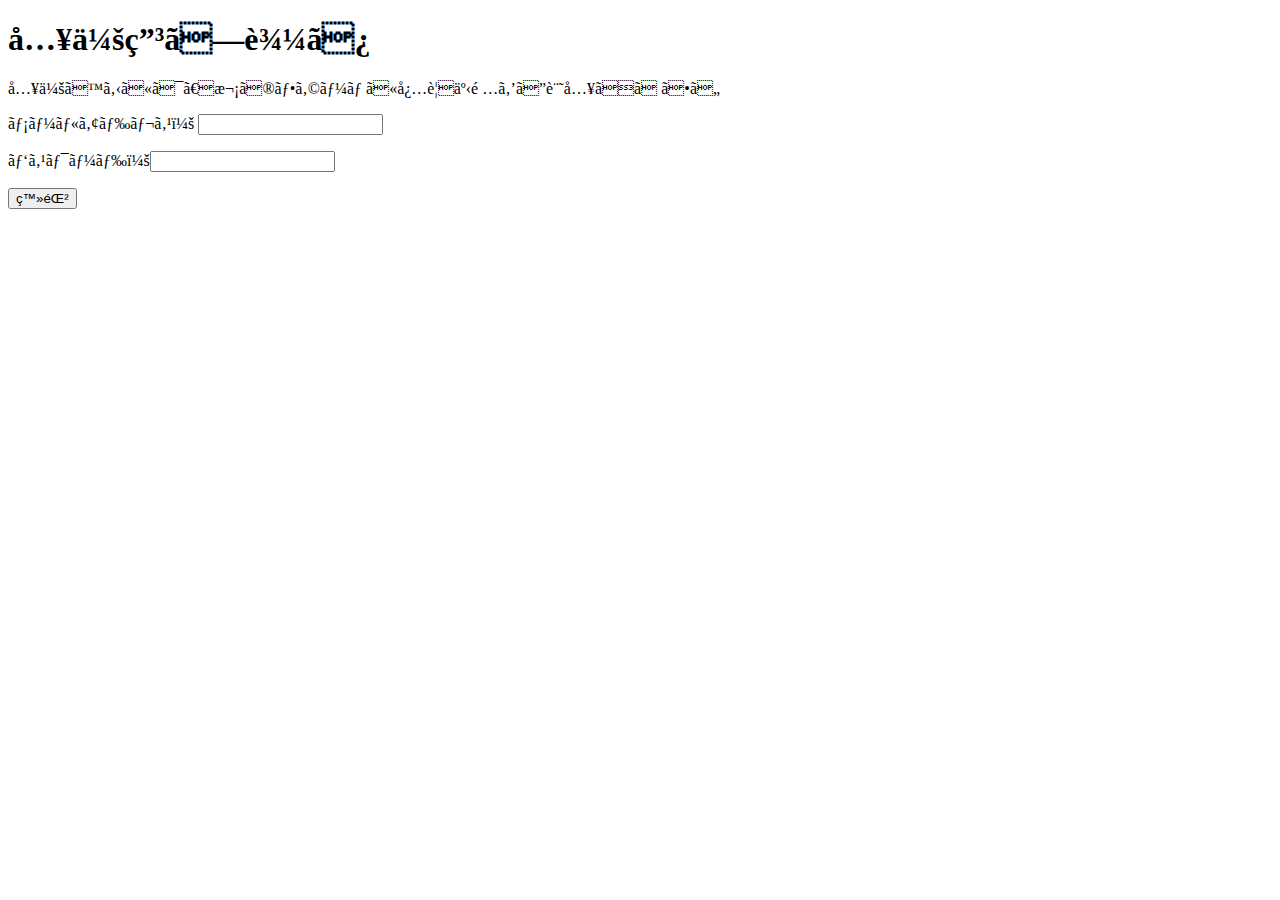
==== index.HTML @ 436f9ba7 "p37" ====
<!DOCTYPE html>
<html>
    <head>
        <meta charset0000="UTF-8">
        <meta name="viewport" content="width=device-width">
        <title>入会申し込み</title>
    </head>
    <body>
        <h1>入会申し込み</h1>
            <p>入会するには、次のフォームに必要事項をご記入ください</p>
            <p>メールアドレス： <input type="password" name="mymail"></p>
            <p>パスワード：<input type="password" name="passcode"></p>
            <p><button type="submit">登録</button></p>
    </body>
</html>
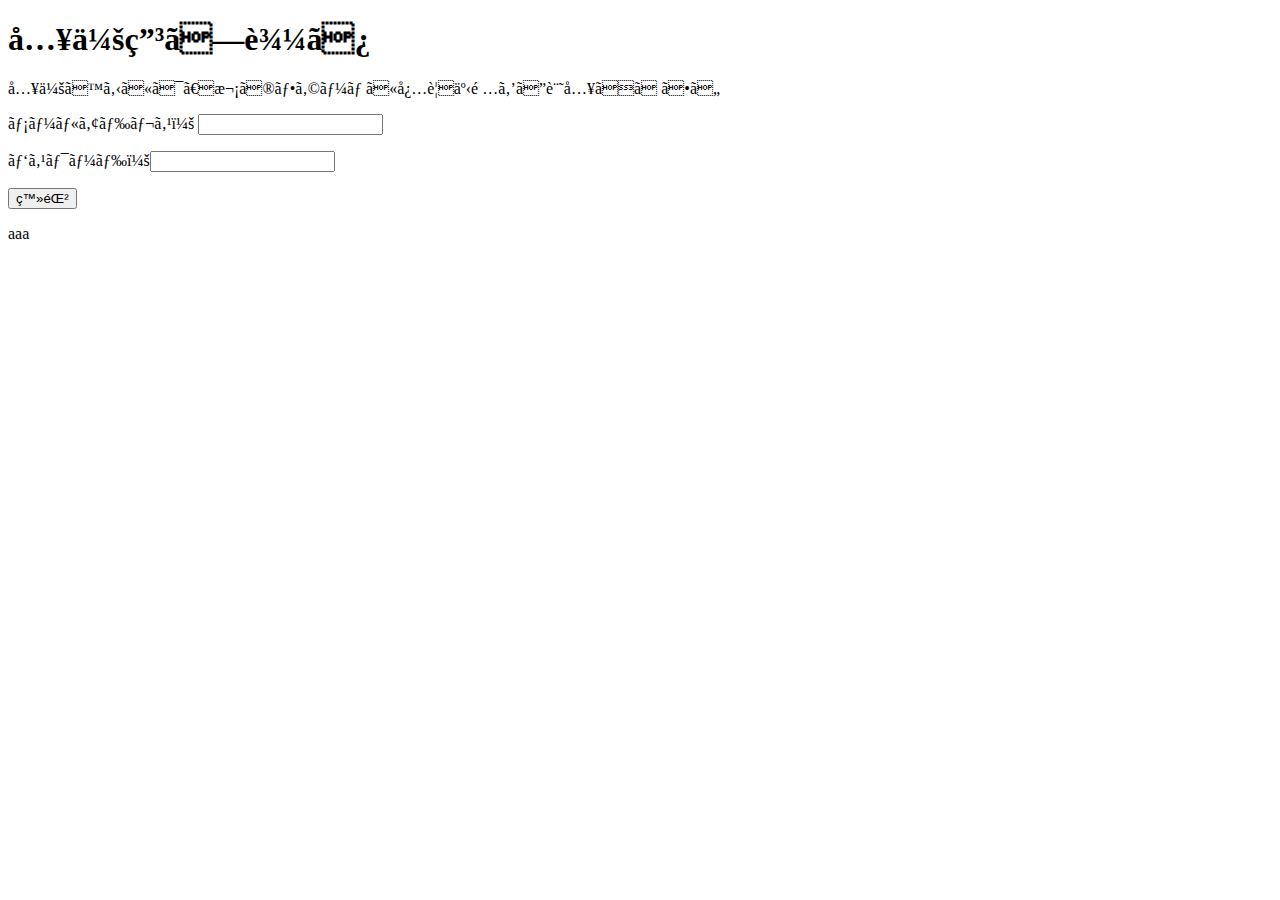
==== commit 6f62b10f: "p37" ====
--- a/index.HTML
+++ b/index.HTML
@@ -11,5 +11,6 @@
             <p>メールアドレス： <input type="password" name="mymail"></p>
             <p>パスワード：<input type="password" name="passcode"></p>
             <p><button type="submit">登録</button></p>
+            aaa
     </body>
 </html>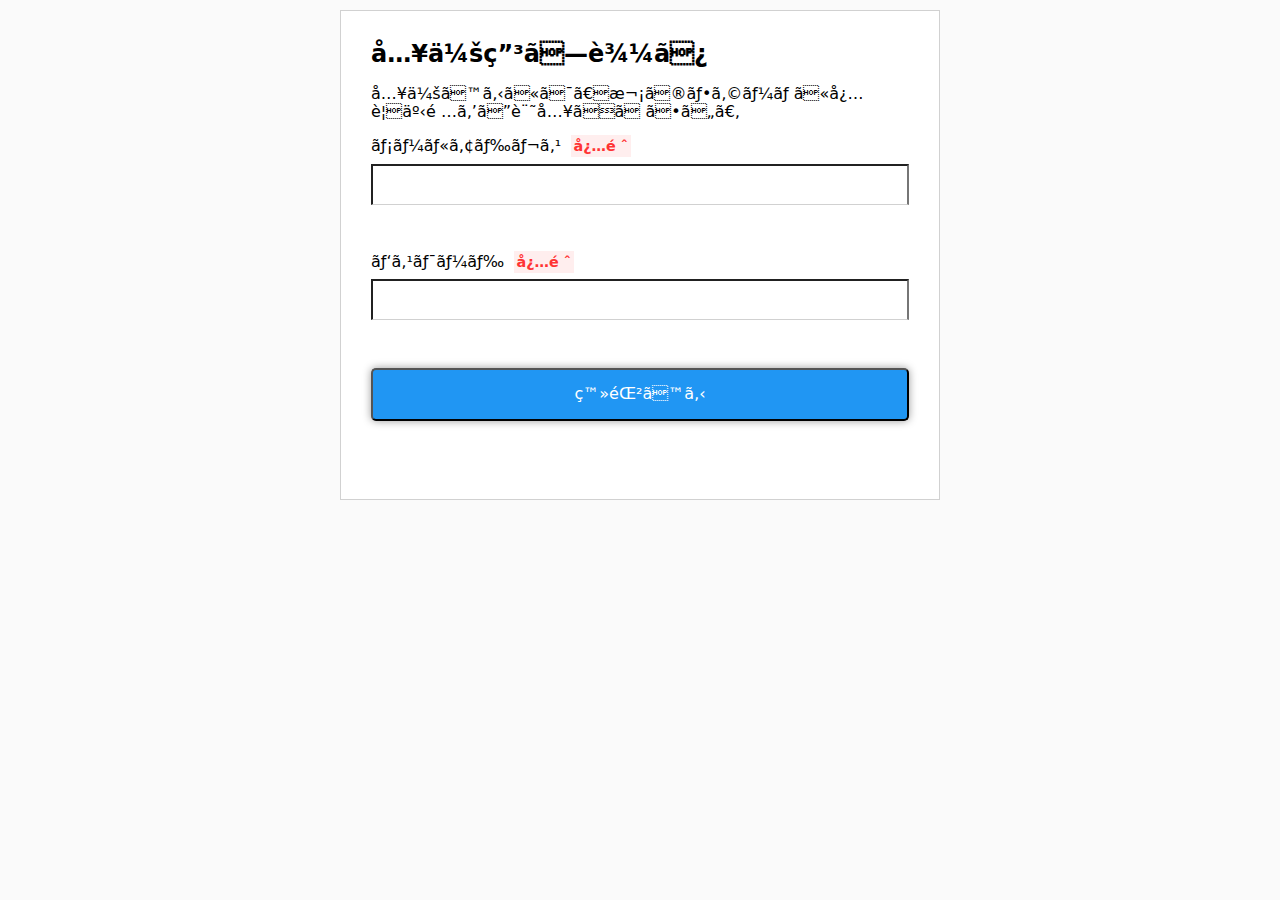
==== commit f2bf9653: "Chapter2" ====
--- a/index.HTML
+++ b/index.HTML
@@ -4,13 +4,24 @@
         <meta charset0000="UTF-8">
         <meta name="viewport" content="width=device-width">
         <title>入会申し込み</title>
+        <!-- CSSの読み込み-->
+        <link rel="stylesheet" href="css/style.css" type="text/css">
     </head>
     <body>
+        <div class="content">
         <h1>入会申し込み</h1>
-            <p>入会するには、次のフォームに必要事項をご記入ください</p>
-            <p>メールアドレス： <input type="password" name="mymail"></p>
-            <p>パスワード：<input type="password" name="passcode"></p>
-            <p><button type="submit">登録</button></p>
-            aaa
+            <p>入会するには、次のフォームに必要事項をご記入ください。</p>
+            <div class="control">
+                <label for="mymail">メールアドレス <span class="required">必須</span></label> <!-- labelをクリックしたら入力欄へ移動-->
+                <input id="mymail" type="mail" name="mymail">
+            </div>
+            <div class="control">
+                <label for="passcode">パスワード <span class="required">必須</span></label>
+                <input id="passcode" type="password" name="passcode">
+            </div>
+            <div class="control">
+                <button type="submit">登録する</button>
+            </div>
+        </div>
     </body>
 </html>--- a/css/style.css
+++ b/css/style.css
@@ -0,0 +1,54 @@
+@import url(sanitize.css); /* sanitizeで最初に初期化 */
+/* @import url(normalize.css); */
+
+body {
+    background-color: #fafafa;
+}
+
+h1 {
+    /* background-color: rgb(50%, 50%, 0%); */
+    font-size: 24px;
+    margin: 0;
+}
+
+.content {
+    background-color: #fff; /* 16進数カラーコード */
+    width: 600px;
+    margin: 10px auto;
+    border: 1px solid #d1d1d1;
+    padding: 30px; /* 要素内の余白 */
+}
+
+.control {
+    margin-bottom: 3em;
+}
+
+input {
+    border-bottom: 1px solid #d1d1d1;
+    font-size: 1.2em;
+    width: 100%;
+    padding: 8px;
+}
+
+button {
+    width: 100%;
+    background-color: #2096F3;
+    color: #fff;
+    padding: 15px;
+    border-radius: 5px; /* 丸みを帯びる */
+    box-shadow: 0 0 8px rgba(0, 0, 0, .4);
+}
+
+label {
+    display: block; /* インラインとブロックの切り替え インラインのままでは改行されない*/
+    margin-bottom: .5em;
+}
+
+.required {
+    margin-left: .3em;
+    color: #f33; 
+    font-size: .9em;
+    padding: 3px;
+    background-color: #fee;
+    font-weight: bold; /* 太字 */
+}